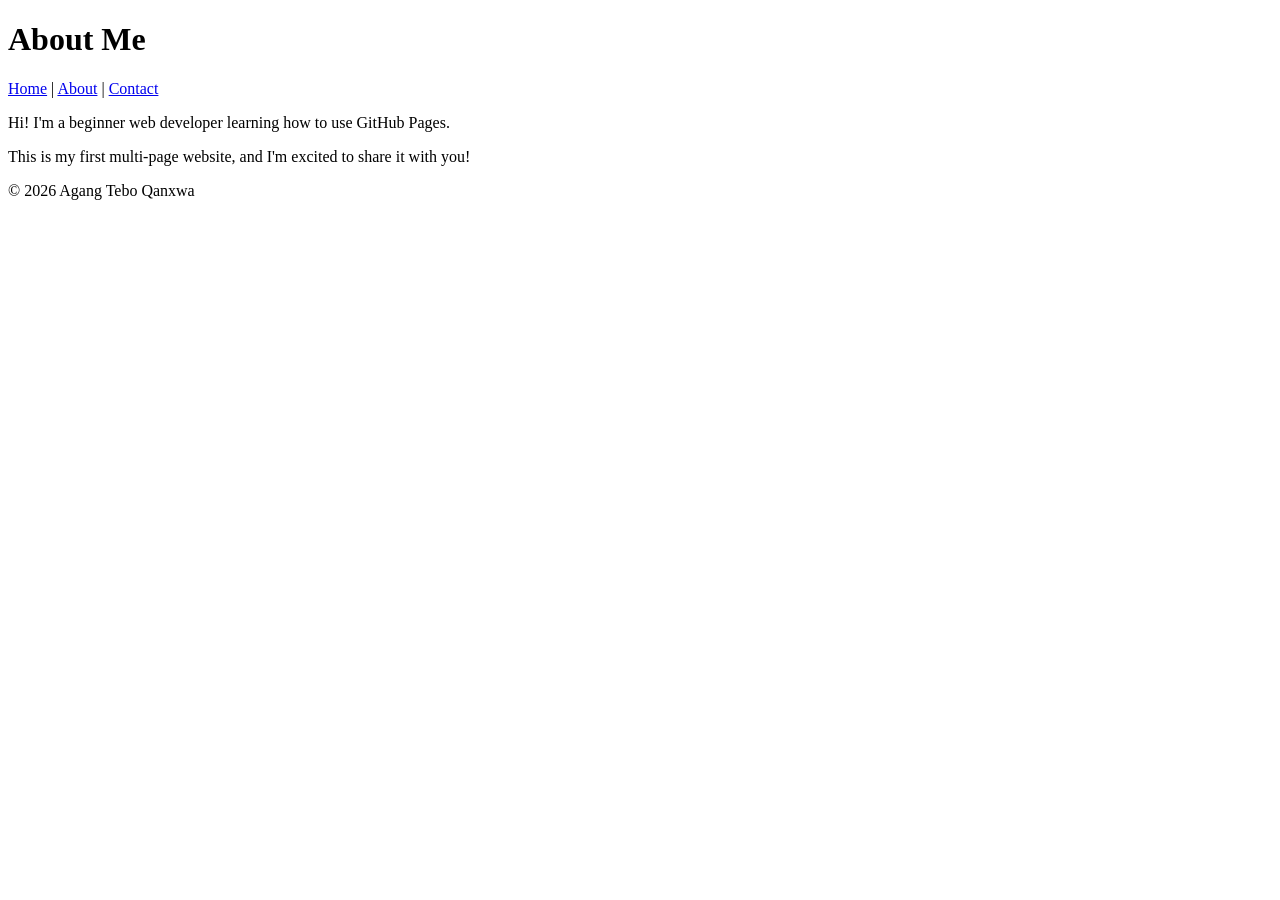
==== about.html @ 9e3b5b1c "Added CSS3 styling to the website" ====
<!DOCTYPE html>
<html lang="en">
<head>
    <meta charset="UTF-8">
    <meta name="viewport" content="width=device-width, initial-scale=1.0">
    <title>About Me</title>
</head>
<body>
    <header>
      <h1>About Me</h1>
      <nav>
         <a href="index.html">Home</a> |
         <a href="about.html">About</a> |
         <a href="contact.html">Contact</a>
      </nav>
    </header>

    <main>
         <p>Hi! I'm a beginner web developer learning how to use GitHub Pages.</p>
         <p>This is my first multi-page website, and I'm excited to share it with you!</p>
    </main>

    <footer>
         <p>&copy; 2026 Agang Tebo Qanxwa</p>
    </footer>
</body>
</html>
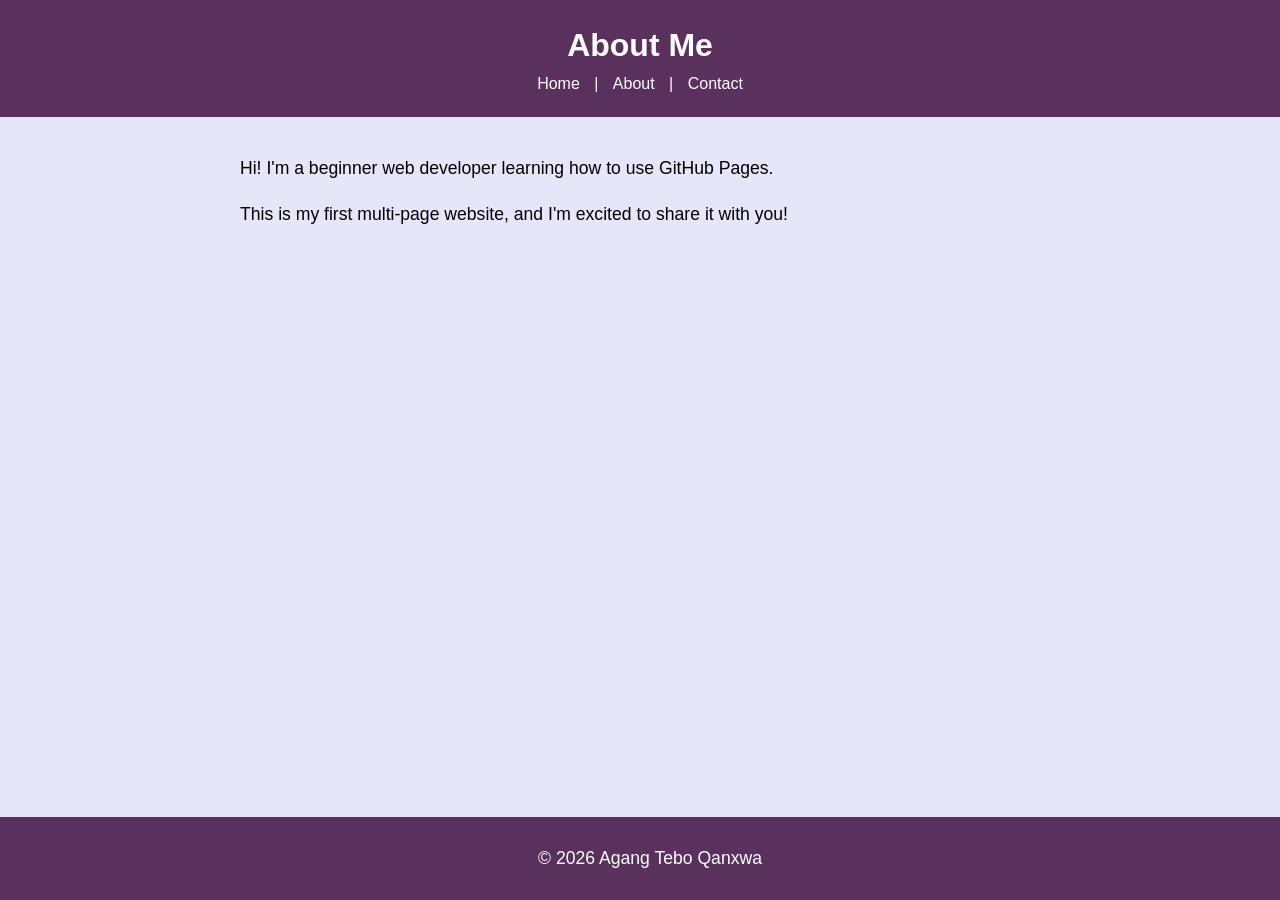
==== commit 0bef65b4: "Added CSS3 styling to the website" ====
--- a/about.html
+++ b/about.html
@@ -4,6 +4,7 @@
     <meta charset="UTF-8">
     <meta name="viewport" content="width=device-width, initial-scale=1.0">
     <title>About Me</title>
+    <link rel="stylesheet" href="styles.css" />
 </head>
 <body>
     <header>
--- a/styles.css
+++ b/styles.css
@@ -0,0 +1,74 @@
+﻿body {
+   font-family: arial, sans-serif;
+   color: #000000;
+   background-color: #e6e6fa;
+   margin: 0;
+   padding: 0;
+   line-height: 1.6;
+}
+
+header {
+    background-color: #5a315d;
+    color: white;
+    padding: 20px;
+    text-align: center;
+}
+
+header h1 {
+    margin: 0;
+}
+
+nav a {
+    color: white;
+    text-decoration: none;
+    margin: 0 10px;
+}
+
+nav a:hover {
+    text-decoration: underline;
+}
+main {
+    padding: 20px;
+    max-width: 800px;
+    margin: 0 auto;
+}
+
+main img {
+    max-width: 100%;
+    height: auto;
+    display: block;
+    margin: 20px 0;
+}
+
+footer {
+    background-color: #5a315d;
+    color: white;
+    text-align: center;
+    padding: 10px;
+    position: fixed;
+    width: 100%;
+    bottom: 0;
+}
+
+p {
+    font-size: 1.1em;
+}
+
+a {
+    color: #4CAF50;
+    text-decoration: none;
+}
+
+a:hover {
+    text-decoration: underline;
+}
+
+img {
+    border: 5px solid #4CAF50;
+    border-radius: 10px;
+}
+
+main a[href^="mailto:"] {
+    color: #ff69b4;
+    font-weight: bold;
+} 
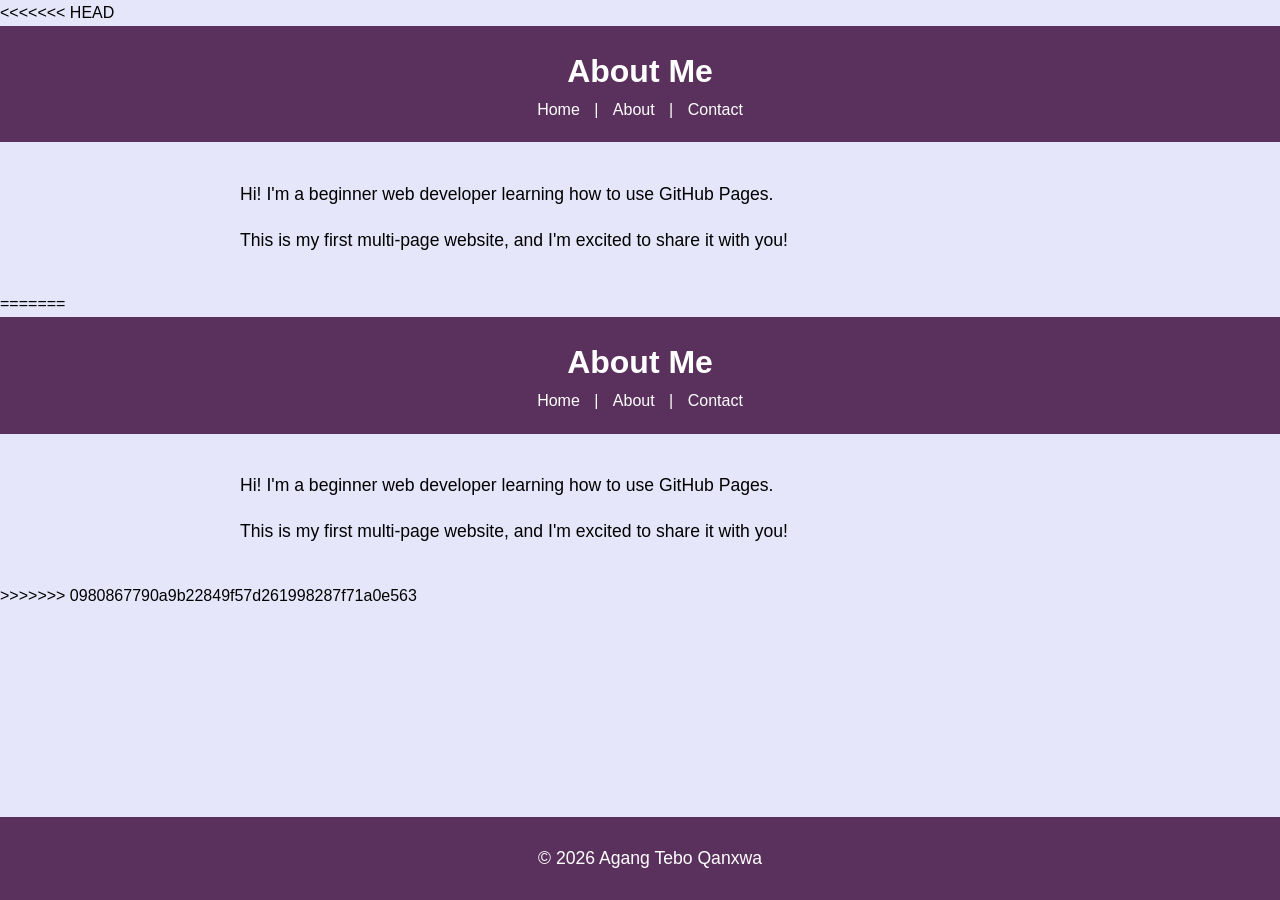
==== commit d2cdd561: "Added CSS3 styling to the website" ====
--- a/about.html
+++ b/about.html
@@ -1,3 +1,4 @@
+<<<<<<< HEAD
 <!DOCTYPE html>
 <html lang="en">
 <head>
@@ -25,4 +26,32 @@
          <p>&copy; 2026 Agang Tebo Qanxwa</p>
     </footer>
 </body>
+=======
+<!DOCTYPE html>
+<html lang="en">
+<head>
+    <meta charset="UTF-8">
+    <meta name="viewport" content="width=device-width, initial-scale=1.0">
+    <title>About Me</title>
+</head>
+<body>
+    <header>
+      <h1>About Me</h1>
+      <nav>
+         <a href="index.html">Home</a> |
+         <a href="about.html">About</a> |
+         <a href="contact.html">Contact</a>
+      </nav>
+    </header>
+
+    <main>
+         <p>Hi! I'm a beginner web developer learning how to use GitHub Pages.</p>
+         <p>This is my first multi-page website, and I'm excited to share it with you!</p>
+    </main>
+
+    <footer>
+         <p>&copy; 2026 Agang Tebo Qanxwa</p>
+    </footer>
+</body>
+>>>>>>> 0980867790a9b22849f57d261998287f71a0e563
 </html>
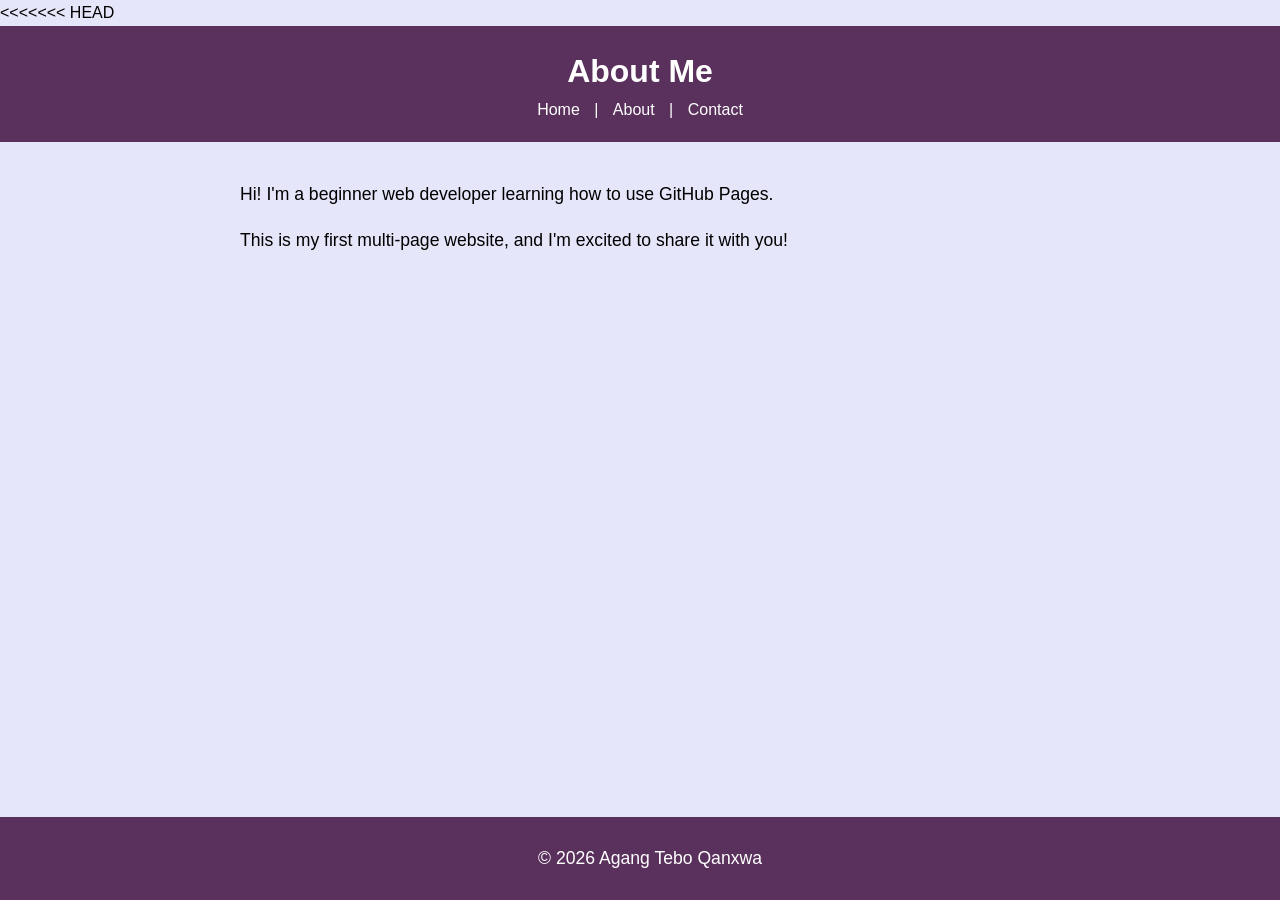
==== commit aad91779: "Add files via upload" ====
--- a/about.html
+++ b/about.html
@@ -26,32 +26,4 @@
          <p>&copy; 2026 Agang Tebo Qanxwa</p>
     </footer>
 </body>
-=======
-<!DOCTYPE html>
-<html lang="en">
-<head>
-    <meta charset="UTF-8">
-    <meta name="viewport" content="width=device-width, initial-scale=1.0">
-    <title>About Me</title>
-</head>
-<body>
-    <header>
-      <h1>About Me</h1>
-      <nav>
-         <a href="index.html">Home</a> |
-         <a href="about.html">About</a> |
-         <a href="contact.html">Contact</a>
-      </nav>
-    </header>
-
-    <main>
-         <p>Hi! I'm a beginner web developer learning how to use GitHub Pages.</p>
-         <p>This is my first multi-page website, and I'm excited to share it with you!</p>
-    </main>
-
-    <footer>
-         <p>&copy; 2026 Agang Tebo Qanxwa</p>
-    </footer>
-</body>
->>>>>>> 0980867790a9b22849f57d261998287f71a0e563
 </html>
--- a/styles.css
+++ b/styles.css
@@ -1,74 +1,74 @@
-﻿body {
-   font-family: arial, sans-serif;
-   color: #000000;
-   background-color: #e6e6fa;
-   margin: 0;
-   padding: 0;
-   line-height: 1.6;
-}
-
-header {
-    background-color: #5a315d;
-    color: white;
-    padding: 20px;
-    text-align: center;
-}
-
-header h1 {
-    margin: 0;
-}
-
-nav a {
-    color: white;
-    text-decoration: none;
-    margin: 0 10px;
-}
-
-nav a:hover {
-    text-decoration: underline;
-}
-main {
-    padding: 20px;
-    max-width: 800px;
-    margin: 0 auto;
-}
-
-main img {
-    max-width: 100%;
-    height: auto;
-    display: block;
-    margin: 20px 0;
-}
-
-footer {
-    background-color: #5a315d;
-    color: white;
-    text-align: center;
-    padding: 10px;
-    position: fixed;
-    width: 100%;
-    bottom: 0;
-}
-
-p {
-    font-size: 1.1em;
-}
-
-a {
-    color: #4CAF50;
-    text-decoration: none;
-}
-
-a:hover {
-    text-decoration: underline;
-}
-
-img {
-    border: 5px solid #4CAF50;
-    border-radius: 10px;
-}
-
-main a[href^="mailto:"] {
-    color: #ff69b4;
-    font-weight: bold;
+﻿body {
+   font-family: arial, sans-serif;
+   color: #000000;
+   background-color: #e6e6fa;
+   margin: 0;
+   padding: 0;
+   line-height: 1.6;
+}
+
+header {
+    background-color: #5a315d;
+    color: white;
+    padding: 20px;
+    text-align: center;
+}
+
+header h1 {
+    margin: 0;
+}
+
+nav a {
+    color: white;
+    text-decoration: none;
+    margin: 0 10px;
+}
+
+nav a:hover {
+    text-decoration: underline;
+}
+main {
+    padding: 20px;
+    max-width: 800px;
+    margin: 0 auto;
+}
+
+main img {
+    max-width: 100%;
+    height: auto;
+    display: block;
+    margin: 20px 0;
+}
+
+footer {
+    background-color: #5a315d;
+    color: white;
+    text-align: center;
+    padding: 10px;
+    position: fixed;
+    bottom: 0;
+    width: 100%;
+}
+
+p {
+    font-size: 1.1em;
+}
+
+a {
+    color: #622fc0;
+    text-decoration: none;
+}
+
+a:hover {
+    text-decoration: underline;
+}
+
+img {
+    border: 5px solid #d863ce;
+    border-radius: 10px;
+}
+
+main a[href^="mailto:"] {
+    color: #ff69b4;
+    font-weight: bold;
 } 
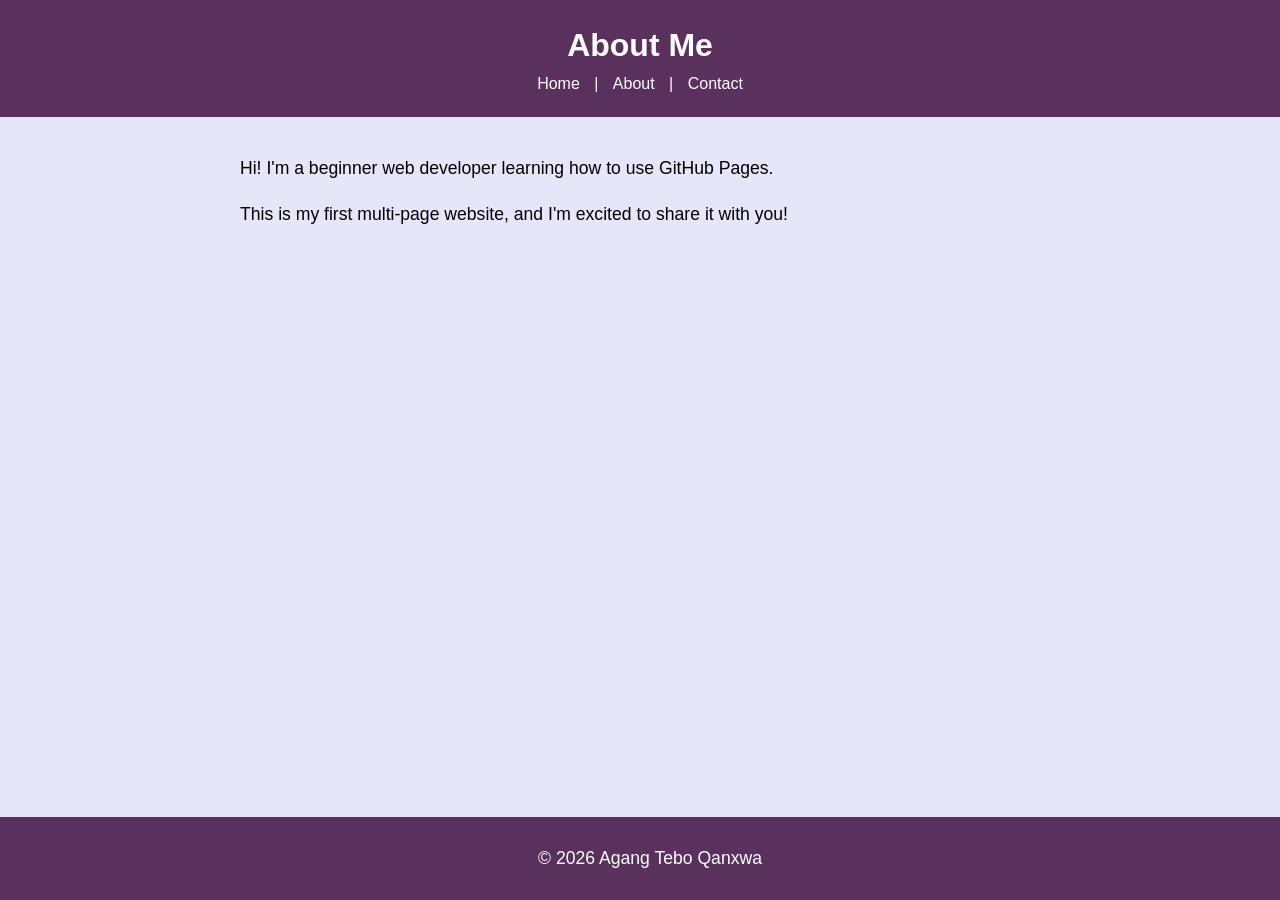
==== commit ced32b22: "Remove conflict markers from about.html" ====
--- a/about.html
+++ b/about.html
@@ -1,4 +1,3 @@
-<<<<<<< HEAD
 <!DOCTYPE html>
 <html lang="en">
 <head>
@@ -26,4 +25,4 @@
          <p>&copy; 2026 Agang Tebo Qanxwa</p>
     </footer>
 </body>
-</html>+</html>
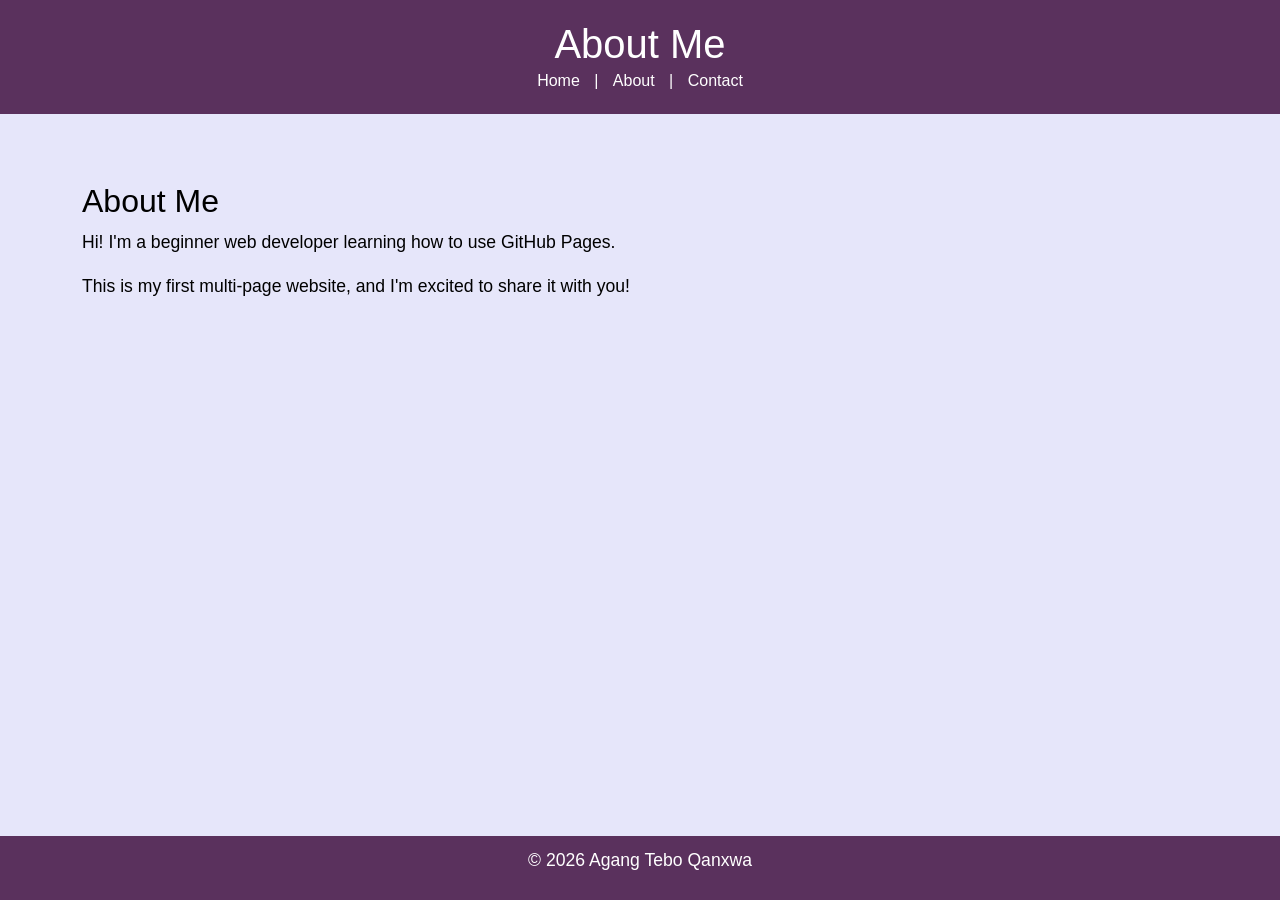
==== commit 13748098: "Add files via upload" ====
--- a/about.html
+++ b/about.html
@@ -4,7 +4,12 @@
     <meta charset="UTF-8">
     <meta name="viewport" content="width=device-width, initial-scale=1.0">
     <title>About Me</title>
+      <!-- Bootstrap CSS --> 
+<link href="https://cdn.jsdelivr.net/npm/bootstrap@5.3.0/dist/css/bootstrap.min.css"
+rel="stylesheet"> 
+      <!-- Custom CSS -->
     <link rel="stylesheet" href="styles.css" />
+
 </head>
 <body>
     <header>
@@ -16,7 +21,8 @@
       </nav>
     </header>
 
-    <main>
+    <main class="container my-5">
+        <h2>About Me</h2>
          <p>Hi! I'm a beginner web developer learning how to use GitHub Pages.</p>
          <p>This is my first multi-page website, and I'm excited to share it with you!</p>
     </main>
@@ -24,5 +30,10 @@
     <footer>
          <p>&copy; 2026 Agang Tebo Qanxwa</p>
     </footer>
+
+    <!-- Bootstrap JS and dependencies --> 
+<script src="https://cdn.jsdelivr.net/npm/@popperjs/core@2.11.6/dist/umd/popper.min.js">
+</script> 
+<script src="https://cdn.jsdelivr.net/npm/bootstrap@5.3.0/dist/js/bootstrap.min.js"></script> 
 </body>
-</html>
+</html>
